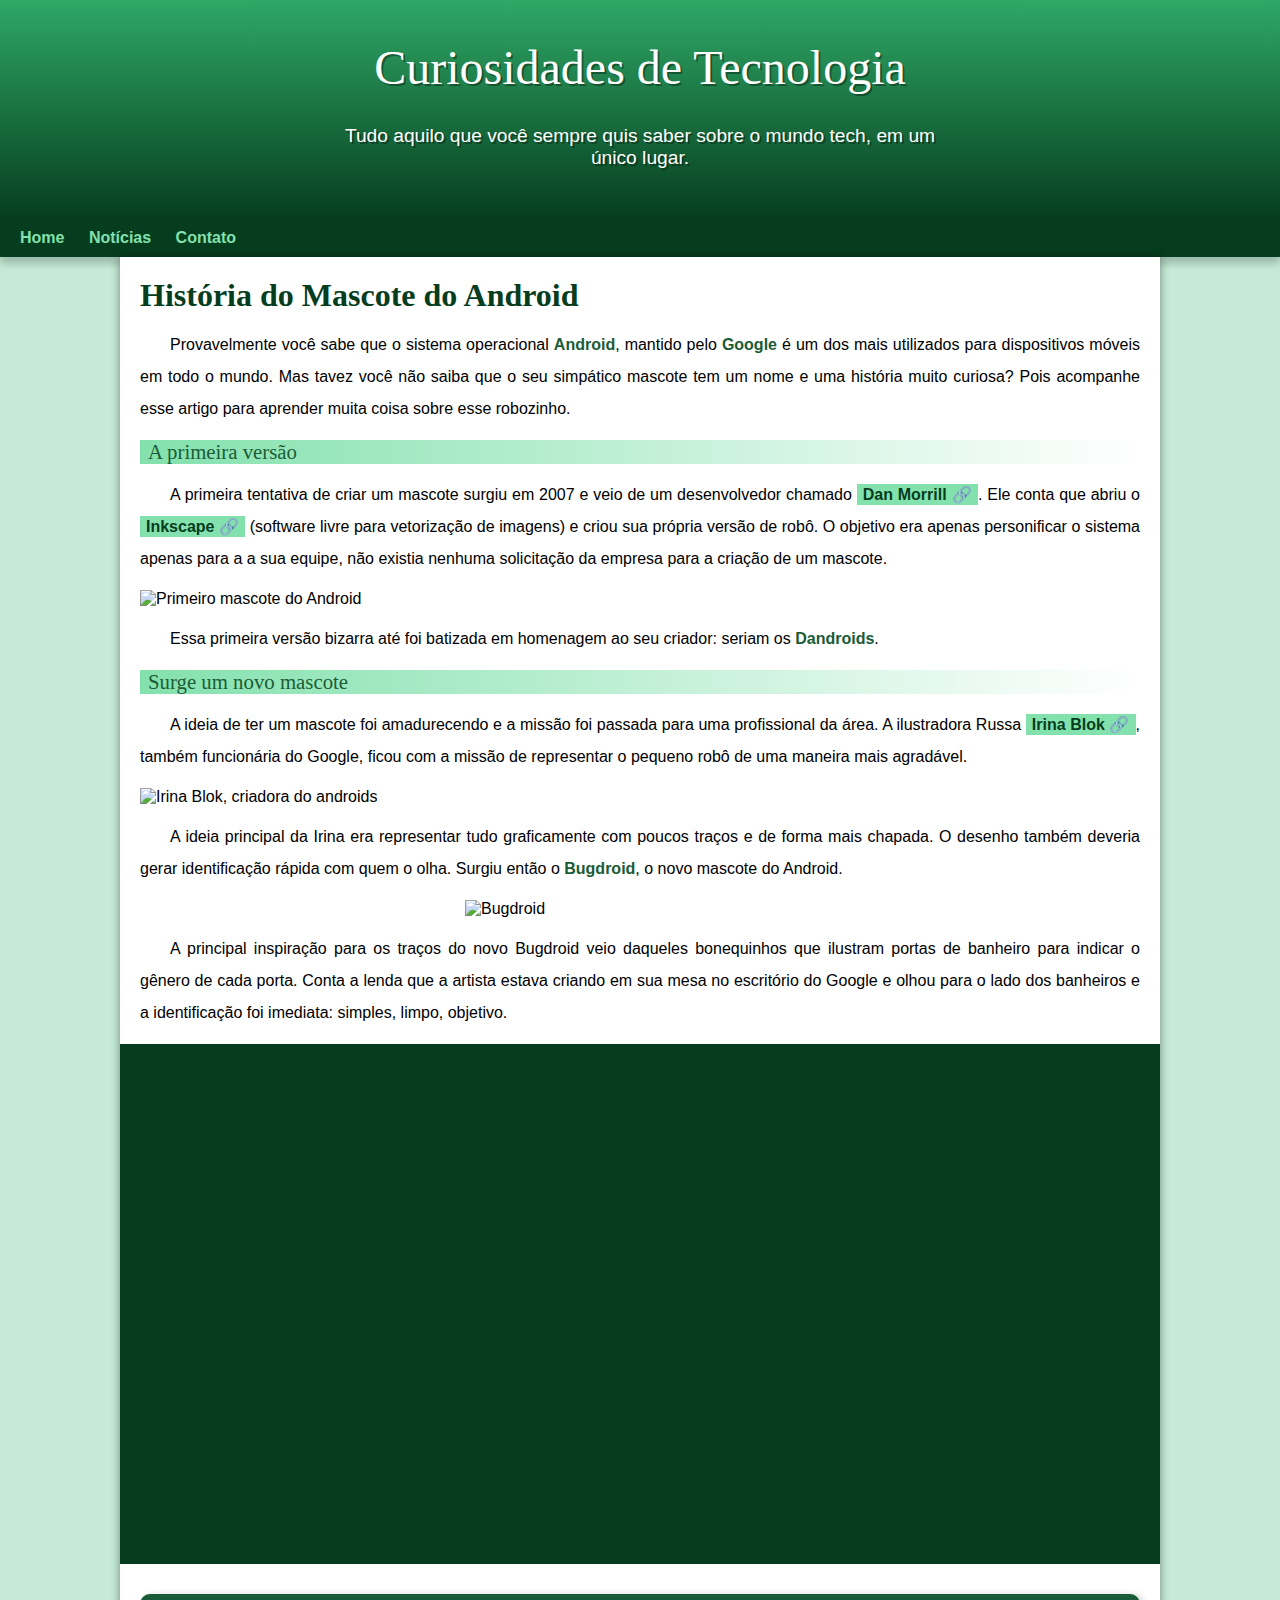
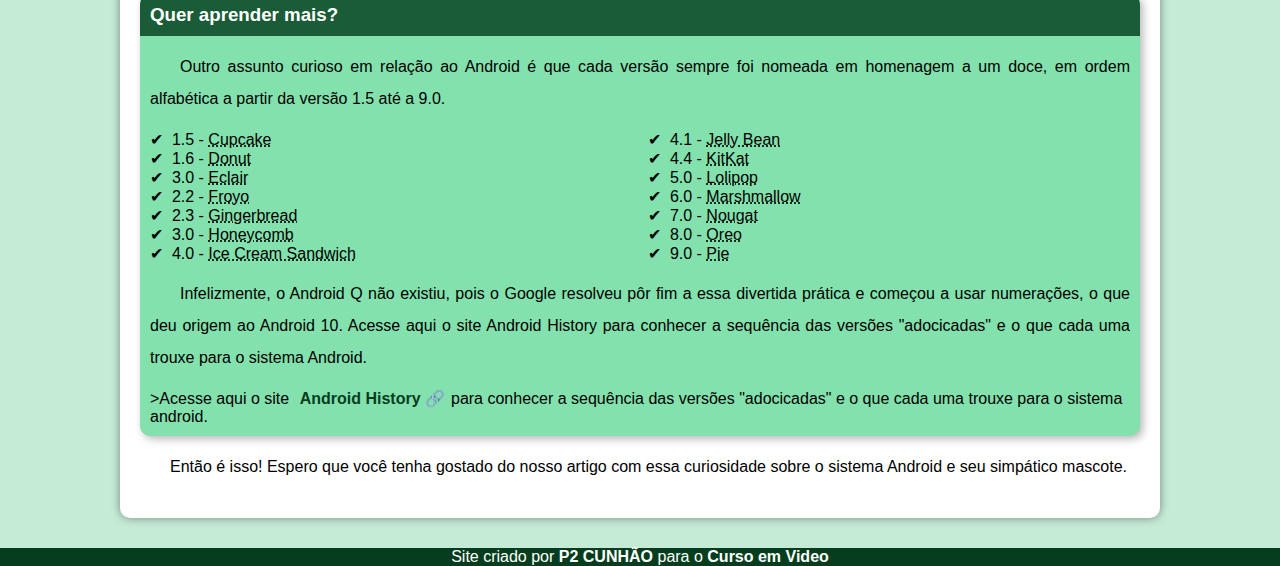
==== index.html @ e16ac43f "problema de padding corrigido" ====
<!DOCTYPE html>
<html lang="pt-br">
<head>
    <meta charset="UTF-8">
    <meta name="viewport" content="width=device-width, initial-scale=1.0">
    <title>Site</title>
    <link rel="shortcut icon" href="imagens/favicon.ico" type="image/x-icon">
    <link rel="stylesheet" href="style.css">
</head>
<body>
    <header>
        <h1>Curiosidades de Tecnologia</h1>
        <p>Tudo aquilo que você sempre quis saber sobre o mundo tech, em um único lugar.</p>
    </header>
    <nav>
        <a href="#">Home</a>
        <a href="#">Notícias</a>        
        <a href="#">Contato</a>
    </nav>
    <main>
        <article>            
                <h1>História do Mascote do Android</h1>

                <p>Provavelmente você sabe que o sistema operacional <strong>Android</strong>, mantido pelo <strong>Google</strong> é um dos mais utilizados para dispositivos móveis em todo o mundo. Mas tavez você não saiba que o seu simpático mascote tem um nome e uma história muito curiosa? Pois acompanhe esse artigo para aprender muita coisa sobre esse robozinho.</p>
               
                <h2>A primeira versão</h2>
                
                <p>A primeira tentativa de criar um mascote surgiu em 2007 e veio de um desenvolvedor chamado <a href="https://androidcommunity.com/dan-morrill-shows-us-the-android-mascot-that-almost-was-20130103/" target="_blank" class="externo">Dan Morrill</a>. Ele conta que abriu o <a href="https://inkscape.org/pt-br/" target="_blank" class="externo">Inkscape</a> (software livre para vetorização de imagens) e criou sua própria versão de robô. O objetivo era apenas personificar o sistema apenas para a a sua equipe, não existia nenhuma solicitação da empresa para a criação de um mascote.                   
                </p>
            
               <picture>
                <source media="(max-width:670px)" srcset="imagens/dan-droids-pq.png">
                <img src="imagens/dan-droids.png" alt="Primeiro mascote do Android">
               </picture>

                <p>Essa primeira versão bizarra até foi batizada em homenagem ao seu criador: seriam os <strong>Dandroids</strong>.</p>
                
                <h2>Surge um novo mascote</h2>
                
                <p>A ideia de ter um mascote foi amadurecendo e a missão foi passada para uma profissional da área. A ilustradora Russa <a href="https://www.irinablok.com/android" target="_blank" class="externo">Irina Blok</a>, também funcionária do Google, ficou com a missão de representar o pequeno robô de uma maneira mais agradável.               
                </p>
                
                <picture>
                    <source media="(max-width: 670px)" srcset="imagens/irina-blok-pq.jpg">
                    <img src="imagens/irina-blok.jpg" alt="Irina Blok, criadora do androids">
                </picture>
                
                <p>A ideia principal da Irina era representar tudo graficamente com poucos traços e de forma mais chapada. O desenho também deveria gerar identificação rápida com quem o olha. Surgiu então o <strong>Bugdroid</strong>, o novo mascote do Android.                    
                </p>

                <img src="imagens/bugdroid.png" alt="Bugdroid" class="pequena">
                
                <p>A principal inspiração para os traços do novo Bugdroid veio daqueles bonequinhos que ilustram portas de banheiro para indicar o gênero de cada porta. Conta a lenda que a artista estava criando em sua mesa no escritório do Google e olhou para o lado dos banheiros e a identificação foi imediata: simples, limpo, objetivo.                   
                </p>

                <div class="video"><iframe width="560" height="315" src="https://www.youtube.com/embed/l2UDgpLz20M?si=RERXoUlJCdajmCBW" title="YouTube video player" frameborder="0" allow="accelerometer; autoplay; clipboard-write; encrypted-media; gyroscope; picture-in-picture; web-share" allowfullscreen></iframe></div>
                
                <aside>
                 <h3>Quer aprender mais?</h3>
                
                 <p>Outro assunto curioso em relação ao Android é que cada versão sempre foi nomeada em homenagem a um doce, em ordem alfabética a partir da versão 1.5 até a 9.0.</p>
               
                 <ul>
                    <li>1.5 - <abbr title="Bolo de Copo">Cupcake</abbr></li>
                    <li>1.6 - <abbr title="Rosquinha">Donut</abbr></li>
                    <li>3.0 - <abbr title="Bomba">Eclair</abbr></li>
                    <li>2.2 - <abbr title="Iogurte Congelado">Froyo</abbr></li>
                    <li>2.3 - <abbr title="Biscoito de Gengibre">Gingerbread</abbr></li>
                    <li>3.0 - <abbr title="Favo de mel">Honeycomb</abbr></li>
                    <li>4.0 - <abbr title="Sanduíche de sorvete">Ice Cream Sandwich</abbr></li>
                    <li>4.1 - <abbr title="Jujuba">Jelly Bean</abbr></li>
                    <li>4.4 - <abbr title="KitKat">KitKat</abbr></li>
                    <li>5.0 - <abbr title="Pirulito">Lolipop</abbr></li>
                    <li>6.0 - <abbr title="Marshmallow">Marshmallow</abbr></li>
                    <li>7.0 - <abbr title="Torrone">Nougat</abbr></li>
                    <li>8.0 - <abbr title="Oreo">Oreo</abbr></li>
                    <li>9.0 - <abbr title="">Pie</abbr></li>
                 </ul>
                
                 <p>
                    Infelizmente, o Android Q não existiu, pois o Google resolveu pôr fim a essa divertida prática e começou a usar numerações, o que deu origem ao Android 10.
                    Acesse aqui o site Android History para conhecer a sequência das versões "adocicadas" e o que cada uma trouxe para o sistema Android.
               
                </p>
                >Acesse aqui o site <a href="https://www.android.com/intl/pt_br/" target="_blank" class="externo">Android History</a>para conhecer a sequência das versões "adocicadas" e o que cada uma trouxe para o sistema android.
           
            </aside>           

            <p>Então é isso! Espero que você tenha gostado do nosso artigo com essa curiosidade sobre o sistema Android e seu simpático mascote.</p>
        
        </article>
    </main>
    <footer>
        <p>Site criado por<a href="https://gustavoguanabara.github.io/"> P2 CUNHÃO</a> para o <a href="https://www.youtube.com/cursoemvideo" target="_blank">Curso em Video</a></p>
    </footer>
</body>
</html>
---- style.css ----
@charset "UTF-8";

@import url('https://fonts.googleapis.com/css2?family=Bebas+Neue&display=swap');

@font-face {
    font-family:'android';
    src: url('../d010/fontes/idroid.otf') format('opentype');
    font-weight: normal;
}

:root{
    --cor0: #c5ebd6;
    --cor1: #83e1ad;
    --cor2: #3ddc84;
    --cor3: #2fa866;
    --cor4: #1a5c37;
    --cor5: #063d1e;

    --fonte-padrao: arial, verdana, helvetica, sans-serif;
    --fonte-destaque: 'Bebas Neue', arial;
    --fonte-android: 'android', serif;
}

*{
    margin: 0px;
    padding: 0px;
}

body {
    background-color: var(--cor0);
    font-family: var(--fonte-padrao);
}

a.externo::after {
    content: '\00A0\1F517';   
}
main p {
    margin: 15px 0px;
    text-align: justify;
    text-indent: 30px;
    font-size: 1em;
    line-height: 2em;
}

main strong {
    color:var(--cor4);
    font-weight: bold;

}

main a {
    text-decoration: none;
    font-weight: bold;
    color:var(--cor5);
    background-color: var(--cor1);
    padding: 2px 6px;
}

main a:hover {
    text-decoration: underline;
    color: var(--cor4);

}

header {
    
    background-image: linear-gradient(to bottom, var(--cor3), var(--cor5));
    font-family:var(--fonte-android);
    min-height: 150px;
    text-align: center;
    padding-top: 40px;
    
}

header > h1 {
    color: white;
    font-family:var(--fonte-android);
    font-size: 3em;
    margin-bottom: 30px;
    text-shadow: 2px 2px 0px rgba(0, 0, 0, 0.37);
    font-weight: normal;
}

header > p {
    color: white;
    font-family:var(--fonte-padrao);
    font-size: 1.2em;
    max-width: 600px;
    padding-right: 10px;
    padding-left: 10px;
    margin: auto;
    padding-bottom: 50px;
    text-shadow: 2px 2px 0px rgba(0, 0, 0, 0.37);
}

nav {
    background-color: var(--cor5);
    padding: 10px;
    box-shadow: 0px 7px 7px rgba(0, 0, 0, 0.192);
}

nav > a {
    color:var(--cor1);
    padding: 10px;
    border-radius: 5px;
    text-decoration: none;  
    font-weight: bold;
    transition-duration: .5s;
}

nav > a:hover {

    background-color: var(--cor3);
    color: var(--cor5);
}

main {  
    min-width: 300px;
    max-width: 1000px;
    margin: auto;
    margin-bottom: 30px;
    padding: 20px;
    background-color: white;
    border-bottom-left-radius: 10px;
    border-bottom-right-radius: 10px;
    box-shadow: 0px 0px 10px rgba(0, 0, 0, 0.418)
}

main h1 {
    color: var(--cor5);
    font-family: var(--fonte-android);
}

main h2 {
    font-family: var(--fonte-android);
    color: var(--cor4);
    font-size: 1.3em;
    background-image: linear-gradient(to right, var(--cor1), transparent);
    font-weight: normal;
    text-indent: 8px;
}

main img {
    width: 100%;
}

main img.pequena {
    max-width: 350px;
    margin: auto;
    display: block;
}

div.video {
    background-color: var(--cor5);
    margin: 0px -20px 30px -20px;
    padding: 20px;
   padding-bottom: 50%;
    position: relative;
}

div.video > iframe {
    position: absolute;
    top: 5%;
    left: 5%;
    width: 90%;
    height: 90%;
}

aside {
    background-color: var(--cor1);
    padding: 10px;
    border-radius: 10px;
    box-shadow: 3px 3px 8px rgba(0, 0, 0, 0.281);
}

aside > h3 {
    background-color: var(--cor4);
    color: white;
    padding: 10px;
    margin: -10px -10px 0px -10px;
    border-radius: 10px 10px 0px 0px ;
}

aside > ul {
    list-style-type: '\2714\00a0\00a0';
    list-style-position: inside;
    columns: 2;
}

footer {
    background-color: var(--cor5);
    color: white;
    text-align: center;
    font-size: 0.8;
}

footer a {
    color: white;
    font-weight: bolder;
    text-decoration: none;
}

footer a:hover {
    text-decoration: underline;
    color: var(--cor1);
}
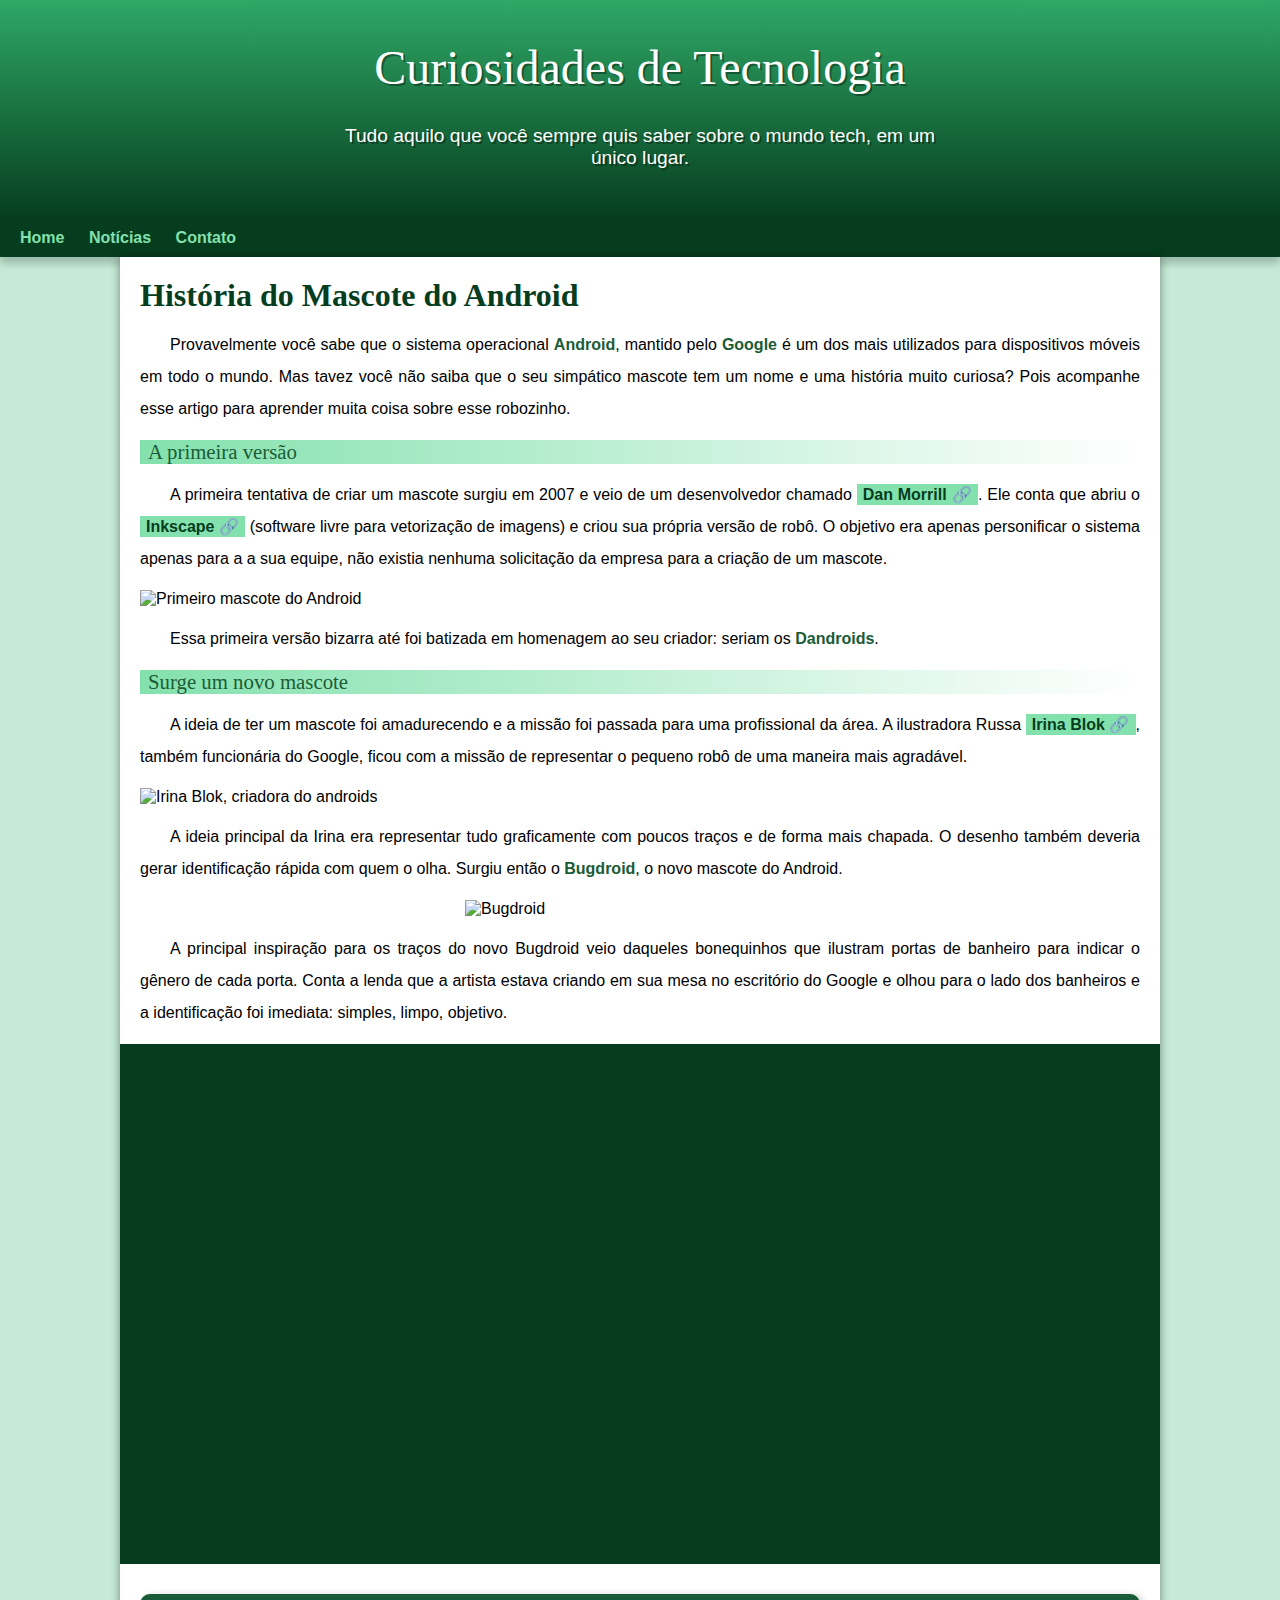
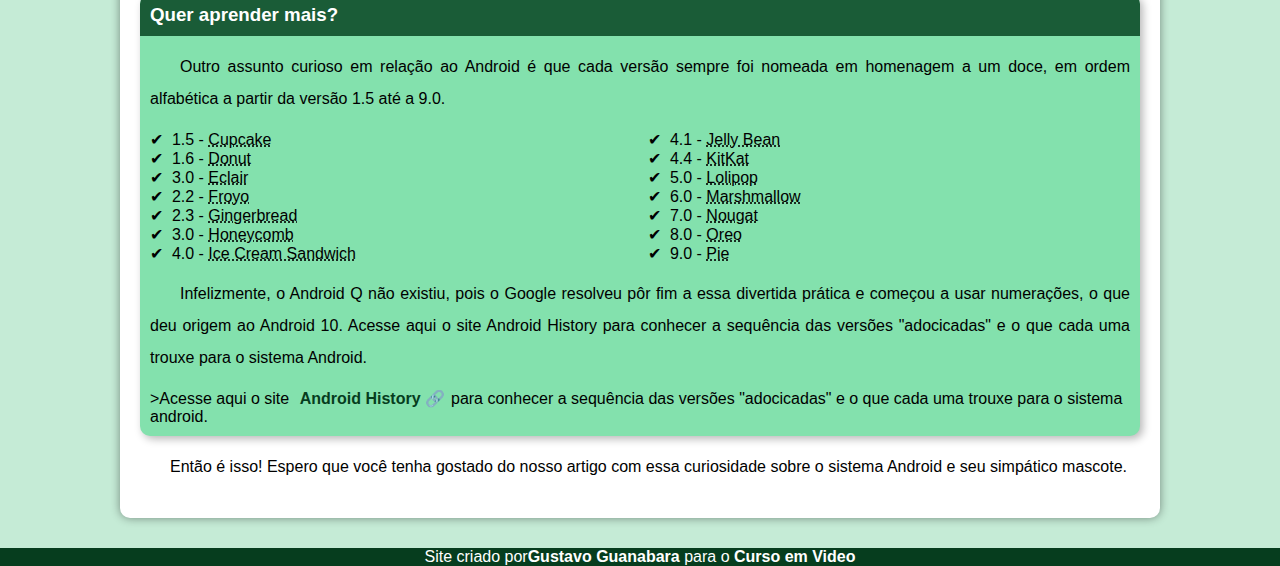
==== commit 0fb9dd80: "footer atualizado" ====
--- a/index.html
+++ b/index.html
@@ -91,7 +91,7 @@
         </article>
     </main>
     <footer>
-        <p>Site criado por<a href="https://gustavoguanabara.github.io/"> P2 CUNHÃO</a> para o <a href="https://www.youtube.com/cursoemvideo" target="_blank">Curso em Video</a></p>
+        <p>Site criado por<a href="https://gustavoguanabara.github.io/">Gustavo Guanabara</a> para o <a href="https://www.youtube.com/cursoemvideo" target="_blank">Curso em Video</a></p>
     </footer>
 </body>
 </html>